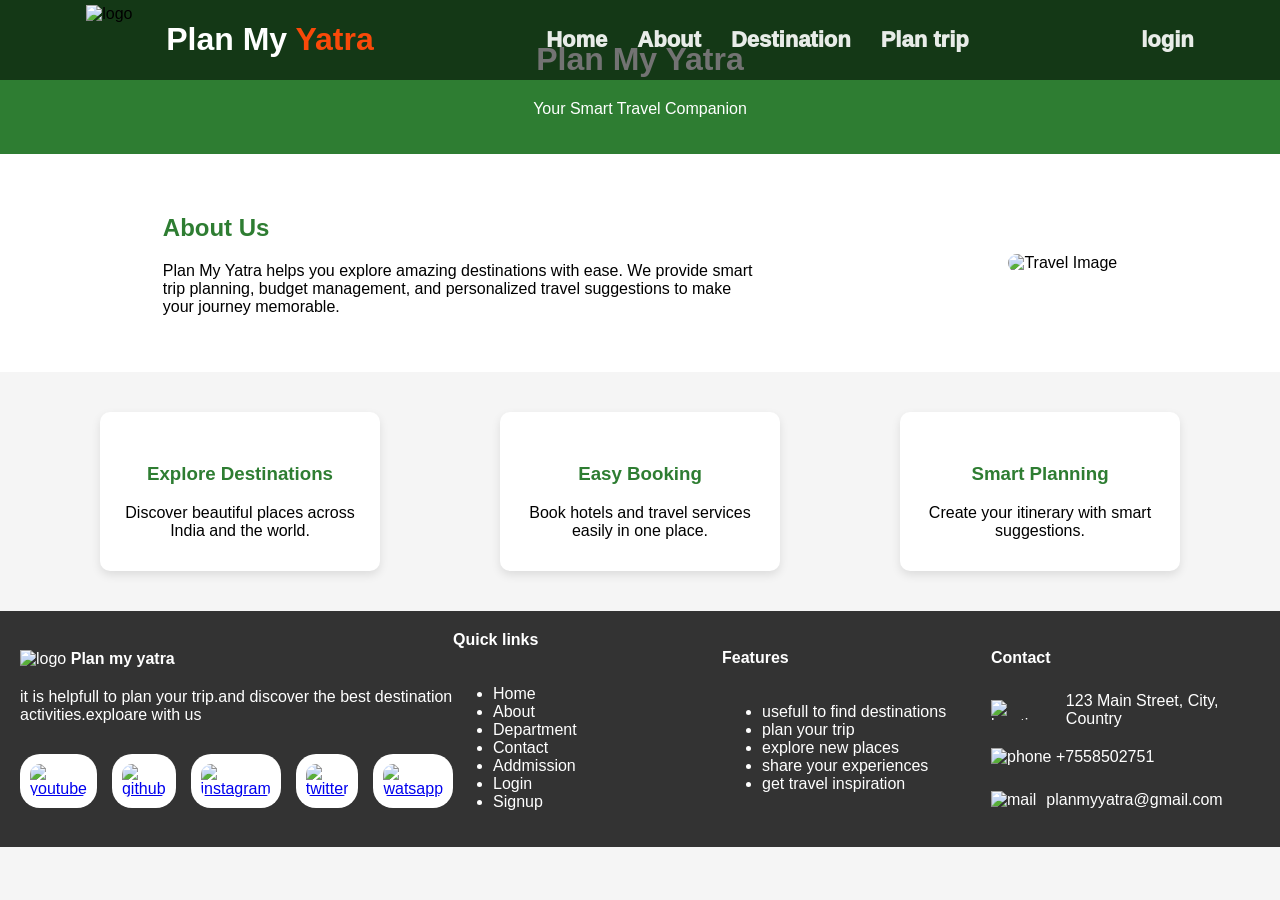
==== pages/about.html @ d14d2821 "added some info" ====
<!DOCTYPE html>
<html lang="en">

<head>
  <meta charset="UTF-8">
  <meta name="viewport" content="width=device-width, initial-scale=1.0">
  <title>home</title>
  <link rel="stylesheet" href="../css/about.css">
  <link rel="stylesheet" href="../css/footer.css">
  <link rel="stylesheet" href="../css/navbar.css">
  
</head>

<body>

  <div class="main-hero-section">
    <div class="main-container">
      <div class="img-container">
        <img src="./images/" alt="logo" class="main-logo">
        <h1 class="website-name">Plan My <span style="color:rgb(249, 73, 9)">Yatra</span></h1>
      </div>
      <div class="nav-menu">
        <a href="../index.html" class="menu">Home</a>
         <a href="../pages/about.html" class="menu">About</a>
        <a href="../pages/destination.html" class="menu">Destination</a>
        <a href="../pages/plan.html" class="menu">Plan trip</a>
       
          </div>
      <div class="nav-menu">
        <a href="../pages/login.html" class="menu">login</a>
      
      </div>
    </div>

    <!-- Header -->
    <header>
        <h1>Plan My Yatra</h1>
        <p>Your Smart Travel Companion</p>
    </header>

    <!-- About Section -->
    <section class="about">
        <div class="about-text">
            <h2>About Us</h2>
            <p>
                Plan My Yatra helps you explore amazing destinations with ease.
                We provide smart trip planning, budget management, and personalized
                travel suggestions to make your journey memorable.
            </p>
        </div>
        <div class="about-img">
            <img src="https://source.unsplash.com/500x300/?travel" alt="Travel Image">
        </div>
    </section>

    <!-- Cards Section -->
    <section class="cards">

        <div class="card">
            <img src="https://source.unsplash.com/300x200/?mountains" alt="">
            <h3>Explore Destinations</h3>
            <p>Discover beautiful places across India and the world.</p>
        </div>

        <div class="card">
            <img src="https://source.unsplash.com/300x200/?hotel" alt="">
            <h3>Easy Booking</h3>
            <p>Book hotels and travel services easily in one place.</p>
        </div>

        <div class="card">
            <img src="https://source.unsplash.com/300x200/?map" alt="">
            <h3>Smart Planning</h3>
            <p>Create your itinerary with smart suggestions.</p>
        </div>

    </section>

    <!-- Footer -->
    <div class="footer-container">
        <div class="footer-section-1">
            <div class="logo-container">
                <img src="./images/sanjivani institutes-logo.png" alt="logo" height="50px" class="main-logo">
                <b class="project-name">Plan my yatra </b>
            </div>
            <span>it is helpfull to plan your trip.and discover the best destination activities.exploare with us</span>
          
            <div class="social-icon-container">



                <a href="https://www.youtube.com/@YourChannelID" target="_blank">
                    <img src="./images/youtube.png" alt="youtube" height="10px" class="social-icon">
                </a>


                <a href="https://github.com/YourUserName" target="_blank">
                    <img src="./images/github.png" alt="github" height="10px" class="social-icon">
                </a>


                <a href="https://www.instagram.com/yourusername/" target="_blank">
                    <img src="./images/instagram.png" alt="instagram" height="10px" class="social-icon">
                </a>


                <a href="https://x.com/yourusername" target="_blank">
                    <img src="./images/twitter.png" alt="twitter" height="10px" class="social-icon">
                </a>


                <a href="https://wa.me/919876543210" target="_blank">
                    <img src="./images/whatsapp.png" alt="watsapp" height="10px" class="social-icon">
                </a>
            </div>
        </div>
        <div class="footer-section-2">
            <b class="project-name">
                Quick links
            </b>
            <ul>
                <li><a href="./index.html" class="menu-subitem">Home</a></li>
                <li><a href="./pages/about.html" class="menu-subitem">About</a></li>
                <li><a href="./pages/department.html" class="menu-subitem">Department</a></li>
                <li><a href="./pages/contact.html" class="menu-subitem">Contact</a></li>
                <li><a href="./pages/admission.html" class="menu-subitem">Addmission</a></li>
                <li><a href="./pages/login.html" class="menu-subitem">Login</a>
                <li><a href="./signup.html" class="menu-subitem">Signup</a></li>
            </ul>
        </div>
        <div class="footer-section-3">
            <b class="project-name">
                Features
            </b>
            <ul>
                <li>usefull to find destinations</li>
                <li>plan your trip</li>
                <li>explore new places</li>
                <li>share your experiences</li>
                <li>get travel inspiration</li>
            </ul>
        </div>
        <div class="footer-section-4">
            <b class="project-name">
                Contact
            </b>
            <div class="contact-item">
                <img src="./images/map.png" alt="location" height="20px">
                <a href="https" target="_blank" class="menu-subitem">
                    123 Main Street, City, Country

                </a>
            </div class="contact-item">
            <div>
                <span>
                    <img src="./images/phone.png" alt="phone" height="20px">
                </span>
                <a href="tel:+7558502751" class="menu-subitem">+7558502751</a>
            </div>
            <div class="contact-item">
                <span>
                    <img src="./images/gmail.png" alt="mail" height="20px">
                </span>
                <a href="mailto:planmyyatra@gmail.com" class="menu-subitem">
                    planmyyatra@gmail.com
                </a>
            </div>
        </div>
    </div>
    </div>

</body>
</html>
---- css/about.css ----
body {
    font-family: Arial, sans-serif;
    margin: 0;
    background-color: #f5f5f5;
}

/* Header */
header {
    background-color: #2E7D32;
    color: white;
    text-align: center;
    padding: 20px;
}

/* About Section */
.about {
    display: flex;
    justify-content: space-around;
    align-items: center;
    padding: 40px;
    background: white;
}

.about-text {
    width: 50%;
}

.about-text h2 {
    color: #2E7D32;
}

.about-img img {
    width: 400px;
    border-radius: 10px;
}

/* Cards Section */
.cards {
    display: flex;
    justify-content: space-around;
    padding: 40px;
}

.card {
    background: white;
    width: 250px;
    padding: 15px;
    text-align: center;
    border-radius: 10px;
    box-shadow: 0 4px 10px rgba(0,0,0,0.1);
    transition: 0.3s;
}

.card:hover {
    transform: scale(1.05);
}

.card img {
    width: 100%;
    border-radius: 10px;
}

.card h3 {
    color: #2E7D32;
}

/* Footer */
footer {
    text-align: center;
    background: #1B5E20;
    color: white;
    padding: 15px;
}
---- css/footer.css ----
.footer-container {
    display: flex;
    justify-content: space-around;
    align-items: center;
    padding: 20px;
    background-color: #333;
    color: white;
}

.footer-section-1 {
    display: flex;
    flex-direction: column;
    gap: 20px;
    width: 900px;
}

.footer-section-2 {
    display: flex;
    flex-direction: column;
    gap: 20px;
    width: 700px;
}

.footer-section-3 {
    display: flex;
    flex-direction: column;
    gap: 20px;
    width: 700px;
}

.footer-section-4 {
    display: flex;
    flex-direction: column;
    gap: 20px;
    width: 700px;
}

.social-icon-container {
    display: flex;
    gap: 15px;
    margin-top: 10px;
}

.social-icon {
    height: 20px;
    width: 20px;
    cursor: pointer;
    background-color: white;
    border-radius: 20px;
    padding: 10px;
}

.contact-item {
    display: flex;
    align-items: center;
    gap: 10px;
    cursor: pointer;
    margin-top: 5px;
}

.menu-subitem {
    text-decoration: none;
    color:white;
}
@media (max-width: 768px) {

  .footer-container {
    flex-direction: column;
    align-items: flex-start;
    gap: 20px;
  }

  .footer-section-1,
  .footer-section-2,
  .footer-section-3,
  .footer-section-4 {
    width: 100%;
  }

  .social-icon-container {
    justify-content: flex-start;
    flex-wrap: wrap;
  }

  .contact-item {
    flex-direction: row;
    align-items: center;
  }

}
---- css/navbar.css ----
.main-container{
    display: flex;
    flex-direction: row;
    justify-content:space-around;
    align-items: center;
    padding-top: 5px 30px;
    position: fixed;
    top: 0;
    left: 0;
    right: 0;
    width: 100%;
    background-color:rgba(0,0,0,0.55);
    z-index: 1000;
}

.website-name{
    font-weight: 700;
    font-family: 'Trebuchet MS', 'Lucida Sans Unicode', 'Lucida Grande', 'Lucida Sans', Arial, sans-serif;
    padding-left: 10px;
    color: white;
}
.main-logo{
    width: 70px;
    height: 70px;
   
}
.img-container{
    display: flex;
    flex-direction: row;
    align-items: center;
}
.nav-menu{
    display: flex;
    flex-direction: row;
    gap: 30px;
}
 .menu{
    text-decoration: none;
    color:white;
    font-weight: 1000;
    font-size: 22px;
    opacity: 0.9;
 font-family: 'Trebuchet MS', 'Lucida Sans Unicode', 'Lucida Grande', 'Lucida Sans', Arial, sans-serif;
 }
 @media (max-width: 768px) {

  .main-container{
    flex-direction: column;
    align-items: flex-start;
    padding: 10px;
  }

  .nav-menu{
    flex-direction: column;
    width: 100%;
    gap: 15px;
    margin-top: 10px;
    display: none;
  }

  .nav-menu.active{
    display: flex;
  }

  .menu{
    font-size: 18px;
    padding: 5px 0;
  }

  .main-logo{
    width: 50px;
    height: 50px;
  }

  .website-name{
    font-size: 18px;
  }
}
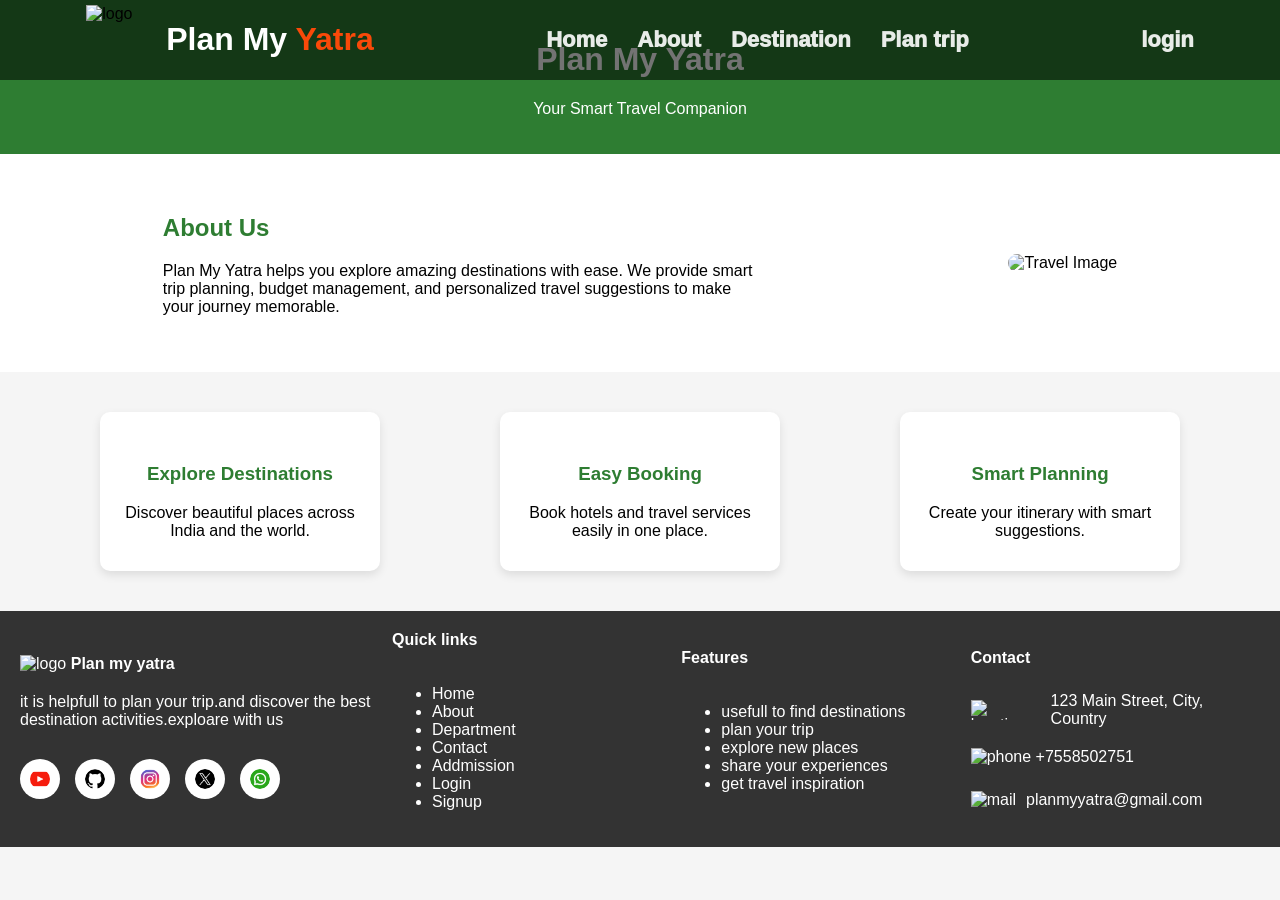
==== commit 2fa4cbc0: "added some info" ====
--- a/pages/about.html
+++ b/pages/about.html
@@ -90,27 +90,27 @@
 
 
                 <a href="https://www.youtube.com/@YourChannelID" target="_blank">
-                    <img src="./images/youtube.png" alt="youtube" height="10px" class="social-icon">
+                    <img src="../images/youtube.png" alt="youtube" height="10px" class="social-icon">
                 </a>
 
 
                 <a href="https://github.com/YourUserName" target="_blank">
-                    <img src="./images/github.png" alt="github" height="10px" class="social-icon">
+                    <img src="../images/github.png" alt="github" height="10px" class="social-icon">
                 </a>
 
 
                 <a href="https://www.instagram.com/yourusername/" target="_blank">
-                    <img src="./images/instagram.png" alt="instagram" height="10px" class="social-icon">
+                    <img src="../images/instagram.png" alt="instagram" height="10px" class="social-icon">
                 </a>
 
 
                 <a href="https://x.com/yourusername" target="_blank">
-                    <img src="./images/twitter.png" alt="twitter" height="10px" class="social-icon">
+                    <img src="../images/twitter.png" alt="twitter" height="10px" class="social-icon">
                 </a>
 
 
                 <a href="https://wa.me/919876543210" target="_blank">
-                    <img src="./images/whatsapp.png" alt="watsapp" height="10px" class="social-icon">
+                    <img src="../images/whatsapp.png" alt="watsapp" height="10px" class="social-icon">
                 </a>
             </div>
         </div>
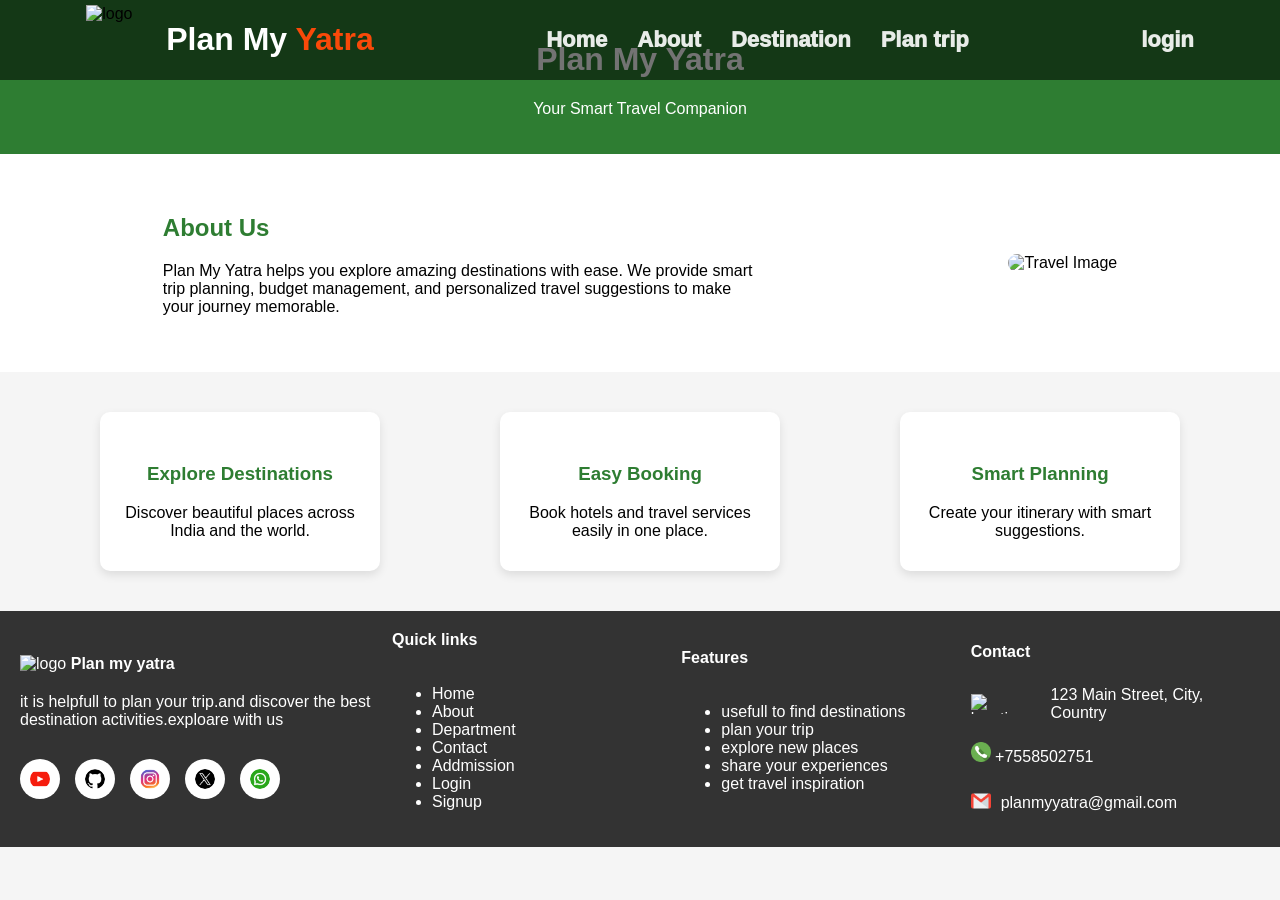
==== commit 53d06be6: "set path" ====
--- a/pages/about.html
+++ b/pages/about.html
@@ -153,13 +153,13 @@
             </div class="contact-item">
             <div>
                 <span>
-                    <img src="./images/phone.png" alt="phone" height="20px">
+                    <img src="../images/phone.png" alt="phone" height="20px">
                 </span>
                 <a href="tel:+7558502751" class="menu-subitem">+7558502751</a>
             </div>
             <div class="contact-item">
                 <span>
-                    <img src="./images/gmail.png" alt="mail" height="20px">
+                    <img src="../images/gmail.png" alt="mail" height="20px">
                 </span>
                 <a href="mailto:planmyyatra@gmail.com" class="menu-subitem">
                     planmyyatra@gmail.com
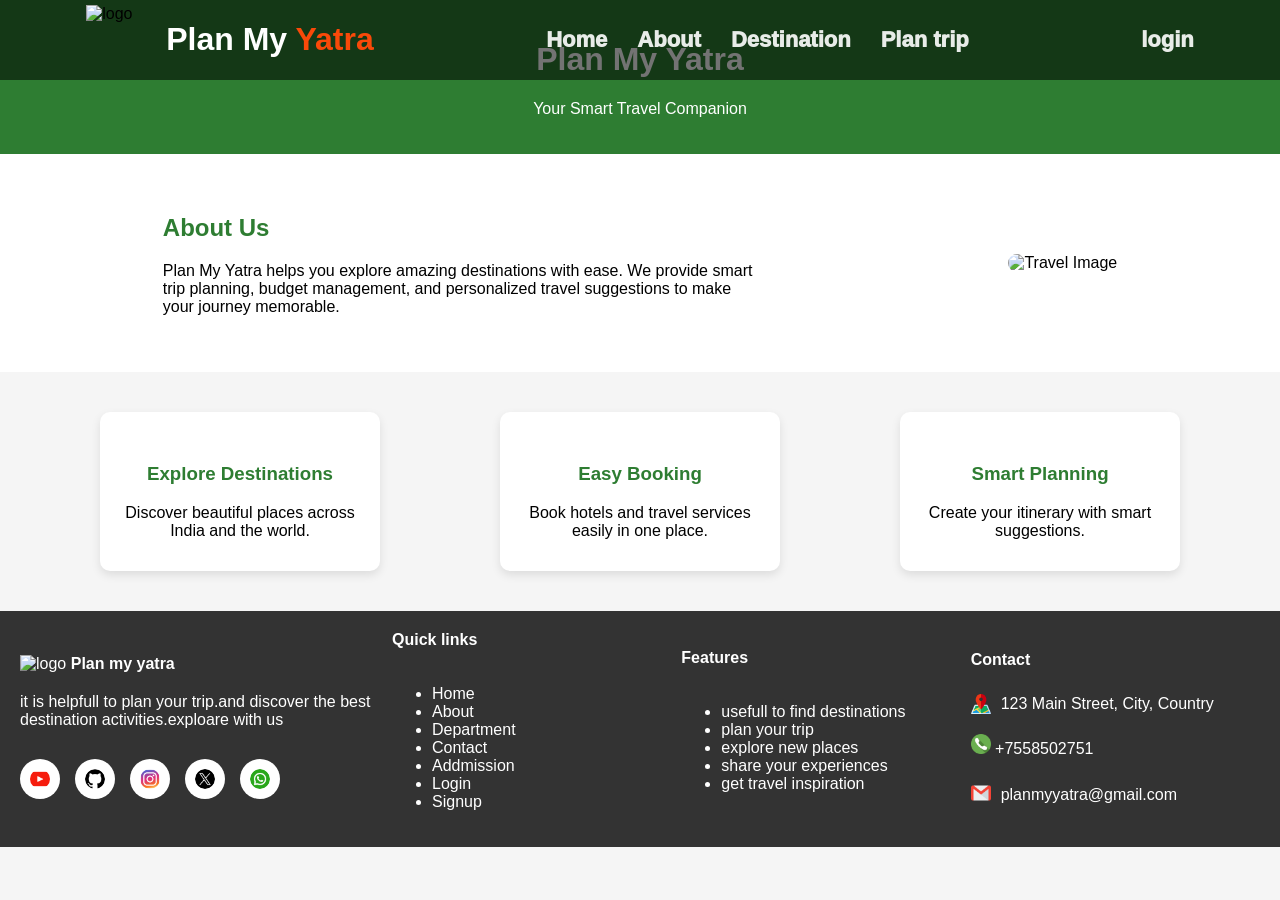
==== commit 2bd2d0ae: "added some changes" ====
--- a/pages/about.html
+++ b/pages/about.html
@@ -145,7 +145,7 @@
                 Contact
             </b>
             <div class="contact-item">
-                <img src="./images/map.png" alt="location" height="20px">
+                <img src="../images/map.png" alt="location" height="20px">
                 <a href="https" target="_blank" class="menu-subitem">
                     123 Main Street, City, Country
 
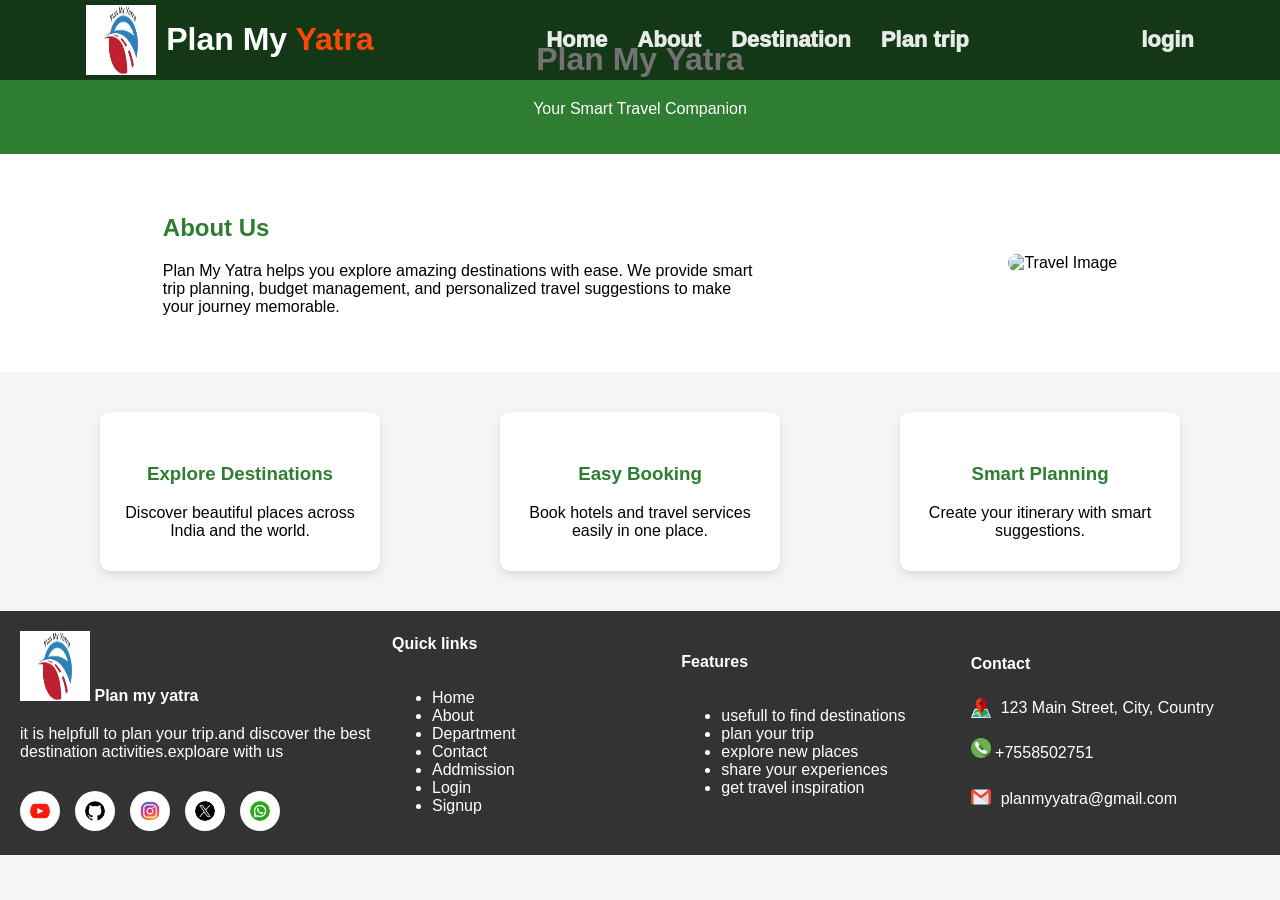
==== commit 8eb3c78f: "added logo img" ====
--- a/pages/about.html
+++ b/pages/about.html
@@ -16,7 +16,7 @@
   <div class="main-hero-section">
     <div class="main-container">
       <div class="img-container">
-        <img src="./images/" alt="logo" class="main-logo">
+        <img src="../images/logo img.jpg" alt="logo" class="main-logo">
         <h1 class="website-name">Plan My <span style="color:rgb(249, 73, 9)">Yatra</span></h1>
       </div>
       <div class="nav-menu">
@@ -80,7 +80,7 @@
     <div class="footer-container">
         <div class="footer-section-1">
             <div class="logo-container">
-                <img src="./images/sanjivani institutes-logo.png" alt="logo" height="50px" class="main-logo">
+                <img src="../images/logo img.jpg" alt="logo" height="50px" class="main-logo">
                 <b class="project-name">Plan my yatra </b>
             </div>
             <span>it is helpfull to plan your trip.and discover the best destination activities.exploare with us</span>
